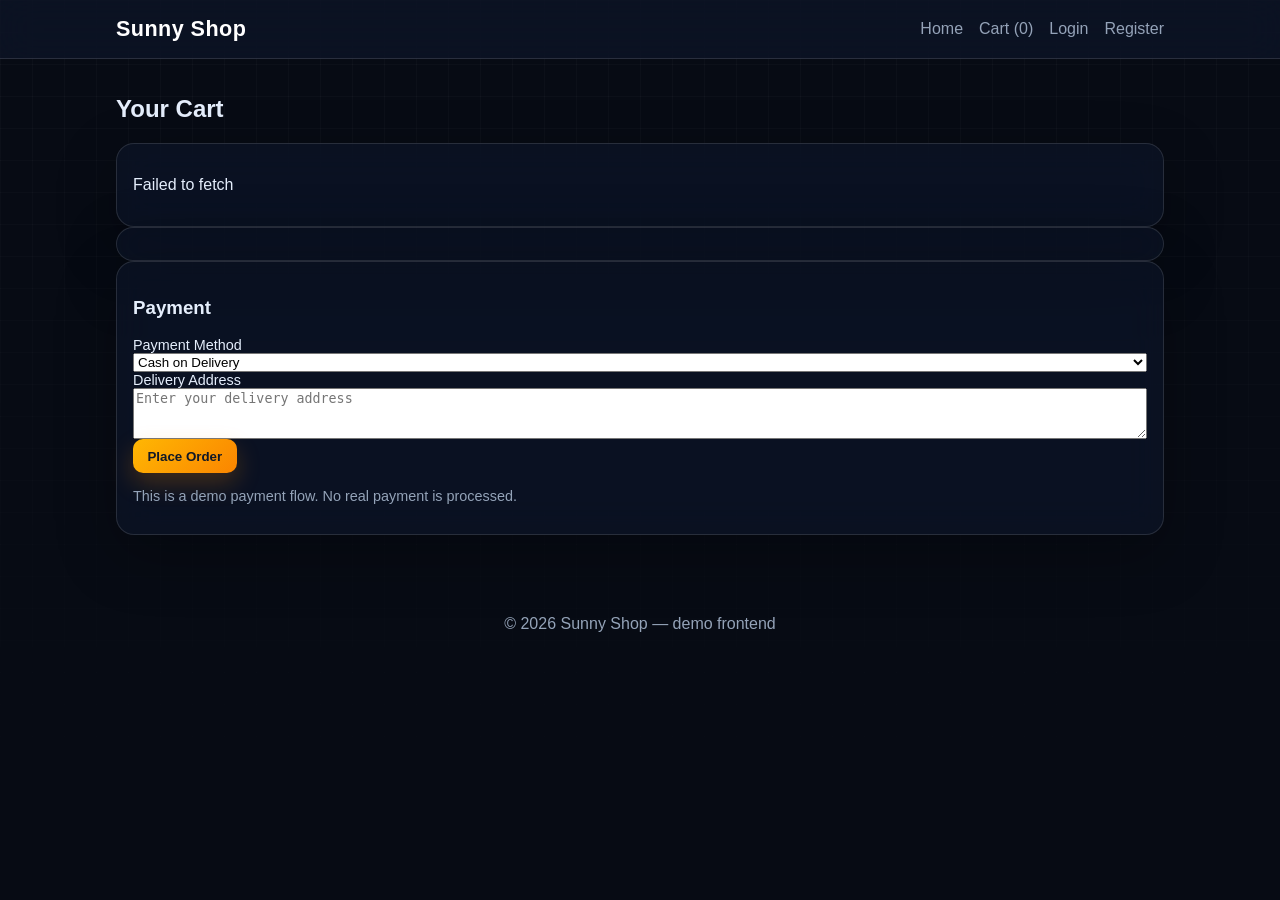
==== ecommerce/cart.html @ 68b4848a "Initial commit" ====
<!doctype html>
<html lang="en">
<head>
  <meta charset="utf-8">
  <meta name="viewport" content="width=device-width,initial-scale=1">
  <title>Cart - Sunny Shop</title>
  <link rel="stylesheet" href="css/styles.css">
</head>
<body>
  <header class="site-header">
    <div class="container">
      <h1 class="logo">Sunny Shop</h1>
      <nav>
        <a href="index.html">Home</a>
        <a href="cart.html">Cart (<span id="cart-count">0</span>)</a>
        <a href="login.html">Login</a>
        <a href="register.html">Register</a>
      </nav>
    </div>
  </header>

  <main class="container">
    <h2>Your Cart</h2>
    <div id="cart-items" class="card"></div>
    <div id="cart-summary" class="card"></div>
    <div id="checkout-panel" class="card">
      <h3>Payment</h3>
      <label>Payment Method
        <select id="payment-method">
          <option value="cod">Cash on Delivery</option>
          <option value="upi">UPI</option>
          <option value="card">Debit / Credit Card</option>
          <option value="netbanking">Net Banking</option>
        </select>
      </label>
      <label>Delivery Address
        <textarea id="delivery-address" rows="3" placeholder="Enter your delivery address"></textarea>
      </label>
      <button id="checkout-btn" class="btn">Place Order</button>
      <p class="muted">This is a demo payment flow. No real payment is processed.</p>
    </div>
  </main>

  <footer class="site-footer">
    <div class="container">© 2026 Sunny Shop — demo frontend</div>
  </footer>

  <script src="js/app.js"></script>
</body>
</html>
---- ecommerce/css/styles.css ----
:root{--bg:#070b14;--bg-2:#0d1424;--card:rgba(15,23,42,0.58);--accent:#ffb703;--muted:#94a3b8;--text:#e5eefc;--line:rgba(255,255,255,0.12)}
*{box-sizing:border-box}
.body-bg{position:fixed;inset:0;z-index:-2;background:
	radial-gradient(circle at top left, rgba(255,183,3,0.18), transparent 28%),
	radial-gradient(circle at top right, rgba(56,189,248,0.14), transparent 24%),
	linear-gradient(180deg,var(--bg),var(--bg-2));}
body{font-family:Inter,Segoe UI,Arial,sans-serif;background:var(--bg);color:var(--text);margin:0;min-height:100vh;position:relative;overflow-x:hidden}
body::before{content:'';position:fixed;inset:0;background-image:linear-gradient(rgba(255,255,255,0.03) 1px, transparent 1px),linear-gradient(90deg, rgba(255,255,255,0.03) 1px, transparent 1px);background-size:32px 32px;mask-image:linear-gradient(180deg, rgba(0,0,0,0.85), transparent 92%);pointer-events:none;z-index:-1}
.container{max-width:1080px;margin:0 auto;padding:1rem}
.site-header{background:rgba(15,23,42,0.62);border-bottom:1px solid var(--line);backdrop-filter:blur(18px) saturate(140%);-webkit-backdrop-filter:blur(18px) saturate(140%)}
.site-header .container{display:flex;align-items:center;justify-content:space-between;gap:1rem}
.logo{margin:0;font-size:1.35rem;color:#fff;letter-spacing:0.02em}
nav a{margin-left:1rem;color:var(--muted);text-decoration:none}
nav a:hover{color:#fff}
.nav-avatar{display:inline-flex;align-items:center;justify-content:center;width:36px;height:36px;border-radius:999px;background:linear-gradient(135deg,rgba(255,183,3,0.08),rgba(251,133,0,0.04));border:1px solid rgba(255,255,255,0.04);margin-left:1rem}
.nav-avatar svg{display:block}
.nav-avatar:hover{border-color:rgba(255,183,3,0.35);background:linear-gradient(135deg,rgba(255,183,3,0.16),rgba(251,133,0,0.08))}
.grid{display:grid;grid-template-columns:repeat(auto-fill,minmax(220px,1fr));gap:1rem}
.card{background:var(--card);padding:1rem;border-radius:18px;border:1px solid var(--line);box-shadow:0 20px 60px rgba(0,0,0,0.28);backdrop-filter:blur(18px) saturate(150%);-webkit-backdrop-filter:blur(18px) saturate(150%)}
.product-card{position:relative;overflow:hidden;transition:transform 0.2s ease, border-color 0.2s ease, background 0.2s ease}
.product-card:hover{transform:translateY(-4px);border-color:rgba(255,183,3,0.35);background:rgba(15,23,42,0.7)}
.product-card::before{content:'';position:absolute;inset:0 0 auto 0;height:4px;background:linear-gradient(90deg,#ffb703,#fb8500)}
.product-card img{width:100%;height:156px;object-fit:contain;background:rgba(2,6,23,0.52);border-radius:14px;margin-bottom:0.85rem;padding:0.35rem;border:1px solid rgba(255,255,255,0.08)}
.product-badge{display:inline-flex;align-items:center;padding:0.25rem 0.6rem;margin-bottom:0.8rem;border-radius:999px;background:rgba(255,183,3,0.12);color:#ffd56a;font-size:0.75rem;font-weight:700;letter-spacing:0.04em;text-transform:uppercase;border:1px solid rgba(255,183,3,0.16)}
.product-card h3{margin:0.5rem 0 0.85rem}
.product-meta{display:flex;justify-content:space-between;align-items:center;gap:0.75rem}
.btn{background:linear-gradient(135deg,#ffb703,#fb8500);border:none;color:#111827;padding:0.6rem 0.9rem;border-radius:10px;cursor:pointer;font-weight:700;box-shadow:0 10px 24px rgba(251,133,0,0.24)}
.btn.small{padding:0.35rem 0.65rem}
.form-page{display:flex;flex-direction:column;align-items:center}
form.card{width:min(360px,100%);display:flex;flex-direction:column;gap:0.75rem}
label{display:flex;flex-direction:column;font-size:0.9rem}
input{padding:0.65rem 0.75rem;border:1px solid var(--line);border-radius:10px;background:rgba(15,23,42,0.65);color:var(--text)}
.muted{color:var(--muted);font-size:0.9rem}
.site-footer{padding:1rem 0;text-align:center;color:var(--muted);margin-top:2rem}
.site-footer .container,.site-header .container,main .container{position:relative;z-index:1}
@media(max-width:520px){.container{padding:0.75rem}.site-header .container{flex-direction:column;align-items:flex-start}.product-meta{gap:0.75rem;align-items:flex-start;flex-direction:column}.product-card img{height:148px}}
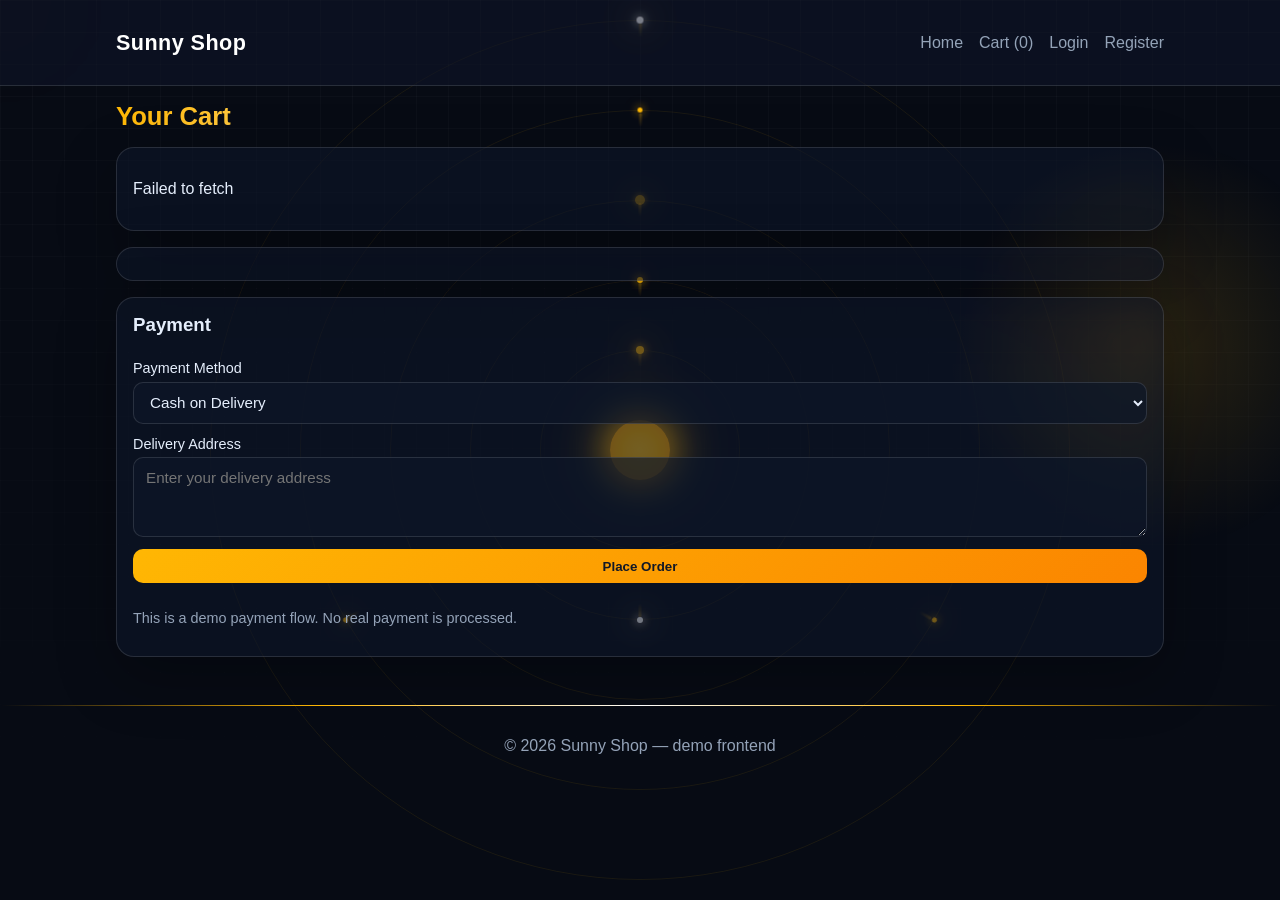
==== commit fa19582e: "feat: solar system bg + car blueprint hero + level 2 animations Co-authored-by: Cursor <cursoragent@" ====
--- a/ecommerce/cart.html
+++ b/ecommerce/cart.html
@@ -46,5 +46,6 @@
   </footer>
 
   <script src="js/app.js"></script>
+  <script src="css/animations.js"></script>
 </body>
 </html>
--- a/ecommerce/css/styles.css
+++ b/ecommerce/css/styles.css
@@ -1,36 +1,1754 @@
-:root{--bg:#070b14;--bg-2:#0d1424;--card:rgba(15,23,42,0.58);--accent:#ffb703;--muted:#94a3b8;--text:#e5eefc;--line:rgba(255,255,255,0.12)}
-*{box-sizing:border-box}
-.body-bg{position:fixed;inset:0;z-index:-2;background:
-	radial-gradient(circle at top left, rgba(255,183,3,0.18), transparent 28%),
-	radial-gradient(circle at top right, rgba(56,189,248,0.14), transparent 24%),
-	linear-gradient(180deg,var(--bg),var(--bg-2));}
-body{font-family:Inter,Segoe UI,Arial,sans-serif;background:var(--bg);color:var(--text);margin:0;min-height:100vh;position:relative;overflow-x:hidden}
-body::before{content:'';position:fixed;inset:0;background-image:linear-gradient(rgba(255,255,255,0.03) 1px, transparent 1px),linear-gradient(90deg, rgba(255,255,255,0.03) 1px, transparent 1px);background-size:32px 32px;mask-image:linear-gradient(180deg, rgba(0,0,0,0.85), transparent 92%);pointer-events:none;z-index:-1}
-.container{max-width:1080px;margin:0 auto;padding:1rem}
-.site-header{background:rgba(15,23,42,0.62);border-bottom:1px solid var(--line);backdrop-filter:blur(18px) saturate(140%);-webkit-backdrop-filter:blur(18px) saturate(140%)}
-.site-header .container{display:flex;align-items:center;justify-content:space-between;gap:1rem}
-.logo{margin:0;font-size:1.35rem;color:#fff;letter-spacing:0.02em}
-nav a{margin-left:1rem;color:var(--muted);text-decoration:none}
-nav a:hover{color:#fff}
-.nav-avatar{display:inline-flex;align-items:center;justify-content:center;width:36px;height:36px;border-radius:999px;background:linear-gradient(135deg,rgba(255,183,3,0.08),rgba(251,133,0,0.04));border:1px solid rgba(255,255,255,0.04);margin-left:1rem}
-.nav-avatar svg{display:block}
-.nav-avatar:hover{border-color:rgba(255,183,3,0.35);background:linear-gradient(135deg,rgba(255,183,3,0.16),rgba(251,133,0,0.08))}
-.grid{display:grid;grid-template-columns:repeat(auto-fill,minmax(220px,1fr));gap:1rem}
-.card{background:var(--card);padding:1rem;border-radius:18px;border:1px solid var(--line);box-shadow:0 20px 60px rgba(0,0,0,0.28);backdrop-filter:blur(18px) saturate(150%);-webkit-backdrop-filter:blur(18px) saturate(150%)}
-.product-card{position:relative;overflow:hidden;transition:transform 0.2s ease, border-color 0.2s ease, background 0.2s ease}
-.product-card:hover{transform:translateY(-4px);border-color:rgba(255,183,3,0.35);background:rgba(15,23,42,0.7)}
-.product-card::before{content:'';position:absolute;inset:0 0 auto 0;height:4px;background:linear-gradient(90deg,#ffb703,#fb8500)}
-.product-card img{width:100%;height:156px;object-fit:contain;background:rgba(2,6,23,0.52);border-radius:14px;margin-bottom:0.85rem;padding:0.35rem;border:1px solid rgba(255,255,255,0.08)}
-.product-badge{display:inline-flex;align-items:center;padding:0.25rem 0.6rem;margin-bottom:0.8rem;border-radius:999px;background:rgba(255,183,3,0.12);color:#ffd56a;font-size:0.75rem;font-weight:700;letter-spacing:0.04em;text-transform:uppercase;border:1px solid rgba(255,183,3,0.16)}
-.product-card h3{margin:0.5rem 0 0.85rem}
-.product-meta{display:flex;justify-content:space-between;align-items:center;gap:0.75rem}
-.btn{background:linear-gradient(135deg,#ffb703,#fb8500);border:none;color:#111827;padding:0.6rem 0.9rem;border-radius:10px;cursor:pointer;font-weight:700;box-shadow:0 10px 24px rgba(251,133,0,0.24)}
-.btn.small{padding:0.35rem 0.65rem}
-.form-page{display:flex;flex-direction:column;align-items:center}
-form.card{width:min(360px,100%);display:flex;flex-direction:column;gap:0.75rem}
-label{display:flex;flex-direction:column;font-size:0.9rem}
-input{padding:0.65rem 0.75rem;border:1px solid var(--line);border-radius:10px;background:rgba(15,23,42,0.65);color:var(--text)}
-.muted{color:var(--muted);font-size:0.9rem}
-.site-footer{padding:1rem 0;text-align:center;color:var(--muted);margin-top:2rem}
-.site-footer .container,.site-header .container,main .container{position:relative;z-index:1}
-@media(max-width:520px){.container{padding:0.75rem}.site-header .container{flex-direction:column;align-items:flex-start}.product-meta{gap:0.75rem;align-items:flex-start;flex-direction:column}.product-card img{height:148px}}+/* ═══════════════════════════════════════════════════════════════
+   Sunny Shop — Car Essentials · Animated Theme
+   ═══════════════════════════════════════════════════════════════ */
+
+:root {
+  --bg: #070b14;
+  --bg-2: #0d1424;
+  --card: rgba(15, 23, 42, 0.58);
+  --accent: #ffb703;
+  --muted: #94a3b8;
+  --text: #e5eefc;
+  --line: rgba(255, 255, 255, 0.12);
+  --spring: cubic-bezier(0.34, 1.56, 0.64, 1);
+  --lift: -12px;
+  --logo-drop: -40px;
+}
+
+/* ─── Keyframes ─────────────────────────────────────────────── */
+
+@keyframes pageFadeIn {
+  from {
+    opacity: 0;
+    transform: scale(0.97);
+  }
+  to {
+    opacity: 1;
+    transform: scale(1);
+  }
+}
+
+@keyframes bounceIn {
+  0% {
+    opacity: 0;
+    transform: scale(0.8);
+  }
+  60% {
+    opacity: 1;
+    transform: scale(1.05);
+  }
+  80% {
+    transform: scale(0.97);
+  }
+  100% {
+    opacity: 1;
+    transform: scale(1);
+  }
+}
+
+@keyframes logoBounceIn {
+  0% {
+    opacity: 0;
+    transform: translateY(var(--logo-drop));
+  }
+  55% {
+    opacity: 1;
+    transform: translateY(8px);
+  }
+  75% {
+    transform: translateY(-4px);
+  }
+  90% {
+    transform: translateY(2px);
+  }
+  100% {
+    opacity: 1;
+    transform: translateY(0);
+  }
+}
+
+@keyframes slideDown {
+  0% {
+    opacity: 0;
+    transform: translateY(-24px);
+  }
+  70% {
+    transform: translateY(6px);
+  }
+  100% {
+    opacity: 1;
+    transform: translateY(0);
+  }
+}
+
+@keyframes rubberBand {
+  0% { transform: scale(1); }
+  30% { transform: scale(1.2, 0.85); }
+  40% { transform: scale(0.9, 1.1); }
+  50% { transform: scale(1.08, 0.92); }
+  65% { transform: scale(0.97, 1.03); }
+  75% { transform: scale(1.02, 0.98); }
+  100% { transform: scale(1); }
+}
+
+@keyframes shimmerText {
+  0% { background-position: 200% center; }
+  100% { background-position: -200% center; }
+}
+
+@keyframes floatBob {
+  0%, 100% { transform: translateY(0); }
+  50% { transform: translateY(-6px); }
+}
+
+@keyframes wiggleTop {
+  0%, 100% { transform: translateX(0); }
+  25% { transform: translateX(-6px); }
+  75% { transform: translateX(6px); }
+}
+
+@keyframes wobbleImg {
+  0% { transform: rotate(-2deg); }
+  100% { transform: rotate(2deg); }
+}
+
+@keyframes breatheGlow {
+  0%, 100% {
+    box-shadow:
+      0 10px 24px rgba(251, 133, 0, 0.24),
+      0 0 0 0 rgba(255, 183, 3, 0);
+  }
+  50% {
+    box-shadow:
+      0 10px 28px rgba(251, 133, 0, 0.38),
+      0 0 22px 4px rgba(255, 183, 3, 0.35);
+  }
+}
+
+@keyframes squish {
+  0%, 100% { transform: scale(1); }
+  50% { transform: scaleX(1.1) scaleY(0.9); }
+}
+
+@keyframes btnClick {
+  0% { transform: scale(0.88); }
+  55% { transform: scale(1.1); }
+  100% { transform: scale(1); }
+}
+
+@keyframes jiggleFocus {
+  0%, 100% { transform: translateX(0); }
+  20% { transform: translateX(-4px) rotate(-0.5deg); }
+  40% { transform: translateX(4px) rotate(0.5deg); }
+  60% { transform: translateX(-3px); }
+  80% { transform: translateX(2px); }
+}
+
+@keyframes jellyWobble {
+  0%, 100% { transform: scale(1, 1); }
+  25% { transform: scale(1.12, 0.88); }
+  50% { transform: scale(0.92, 1.08); }
+  75% { transform: scale(1.06, 0.94); }
+}
+
+@keyframes fallBounce {
+  0% {
+    opacity: 0;
+    transform: translateY(-80px) rotate(-2deg);
+  }
+  55% {
+    opacity: 1;
+    transform: translateY(12px) rotate(1deg);
+  }
+  75% {
+    transform: translateY(-6px) rotate(-0.5deg);
+  }
+  90% {
+    transform: translateY(3px);
+  }
+  100% {
+    opacity: 1;
+    transform: translateY(0) rotate(0);
+  }
+}
+
+@keyframes slideInLeft {
+  0% {
+    opacity: 0;
+    transform: translateX(-60px);
+  }
+  65% {
+    opacity: 1;
+    transform: translateX(10px);
+  }
+  85% {
+    transform: translateX(-4px);
+  }
+  100% {
+    opacity: 1;
+    transform: translateX(0);
+  }
+}
+
+@keyframes slideUp {
+  0% {
+    opacity: 0;
+    transform: translateY(80px);
+  }
+  65% {
+    opacity: 1;
+    transform: translateY(-10px);
+  }
+  85% {
+    transform: translateY(4px);
+  }
+  100% {
+    opacity: 1;
+    transform: translateY(0);
+  }
+}
+
+@keyframes shimmerBorder {
+  0% { transform: translateX(-100%); }
+  100% { transform: translateX(100%); }
+}
+
+@keyframes driftingGlow {
+  0%, 100% {
+    opacity: 0.45;
+    transform: translate(0, 0) scale(1);
+  }
+  33% {
+    opacity: 0.7;
+    transform: translate(30px, -20px) scale(1.08);
+  }
+  66% {
+    opacity: 0.55;
+    transform: translate(-20px, 15px) scale(0.95);
+  }
+}
+
+/* ─── Reset & Base ──────────────────────────────────────────── */
+
+* {
+  box-sizing: border-box;
+}
+
+.body-bg {
+  position: fixed;
+  inset: 0;
+  z-index: -2;
+  background:
+    radial-gradient(circle at top left, rgba(255, 183, 3, 0.18), transparent 28%),
+    radial-gradient(circle at top right, rgba(56, 189, 248, 0.14), transparent 24%),
+    linear-gradient(180deg, var(--bg), var(--bg-2));
+}
+
+body {
+  font-family: Inter, Segoe UI, Arial, sans-serif;
+  background: var(--bg);
+  color: var(--text);
+  margin: 0;
+  min-height: 100vh;
+  position: relative;
+  overflow-x: hidden;
+  animation: pageFadeIn 0.85s var(--spring) both;
+}
+
+body::before {
+  content: '';
+  position: fixed;
+  inset: 0;
+  background-image:
+    linear-gradient(rgba(255, 255, 255, 0.03) 1px, transparent 1px),
+    linear-gradient(90deg, rgba(255, 255, 255, 0.03) 1px, transparent 1px);
+  background-size: 32px 32px;
+  mask-image: linear-gradient(180deg, rgba(0, 0, 0, 0.85), transparent 92%);
+  pointer-events: none;
+  z-index: -1;
+}
+
+body::after {
+  content: '';
+  position: fixed;
+  width: 420px;
+  height: 420px;
+  top: 15%;
+  right: -80px;
+  border-radius: 50%;
+  background: radial-gradient(circle, rgba(255, 183, 3, 0.14), transparent 70%);
+  pointer-events: none;
+  z-index: -1;
+  animation: driftingGlow 12s ease-in-out infinite;
+}
+
+/* ─── Scrollbar ─────────────────────────────────────────────── */
+
+html {
+  scrollbar-width: thin;
+  scrollbar-color: var(--accent) #0a0f1a;
+}
+
+::-webkit-scrollbar {
+  width: 6px;
+  height: 6px;
+}
+
+::-webkit-scrollbar-track {
+  background: #0a0f1a;
+}
+
+::-webkit-scrollbar-thumb {
+  background: var(--accent);
+  border-radius: 999px;
+}
+
+::-webkit-scrollbar-thumb:hover {
+  background: #fb8500;
+}
+
+/* ─── Layout ────────────────────────────────────────────────── */
+
+.container {
+  max-width: 1080px;
+  margin: 0 auto;
+  padding: 1rem;
+}
+
+.grid {
+  display: grid;
+  grid-template-columns: repeat(auto-fill, minmax(220px, 1fr));
+  gap: 1rem;
+}
+
+/* ─── Header / Nav ──────────────────────────────────────────── */
+
+.site-header {
+  position: sticky;
+  top: 0;
+  z-index: 100;
+  background: rgba(15, 23, 42, 0.55);
+  border-bottom: 1px solid var(--line);
+  backdrop-filter: blur(20px) saturate(160%);
+  -webkit-backdrop-filter: blur(20px) saturate(160%);
+  padding: 0.85rem 0;
+  transition:
+    padding 0.4s var(--spring),
+    background 0.3s ease,
+    box-shadow 0.3s ease;
+  animation: slideDown 0.7s var(--spring) 0.1s both;
+}
+
+.site-header.header-scrolled {
+  padding: 0.4rem 0;
+  background: rgba(15, 23, 42, 0.78);
+  box-shadow: 0 8px 32px rgba(0, 0, 0, 0.35);
+}
+
+.site-header .container {
+  display: flex;
+  align-items: center;
+  justify-content: space-between;
+  gap: 1rem;
+  position: relative;
+  z-index: 1;
+}
+
+.logo {
+  margin: 0;
+  font-size: 1.35rem;
+  color: #fff;
+  letter-spacing: 0.02em;
+  animation: logoBounceIn 1s var(--spring) 0.2s both;
+}
+
+nav a {
+  position: relative;
+  display: inline-block;
+  margin-left: 1rem;
+  color: var(--muted);
+  text-decoration: none;
+  transition: color 0.25s ease;
+  transform-origin: center center;
+}
+
+nav a::after {
+  content: '';
+  position: absolute;
+  left: 0;
+  bottom: -5px;
+  width: 100%;
+  height: 2px;
+  background: linear-gradient(90deg, var(--accent), #fb8500);
+  border-radius: 2px;
+  transform: scaleX(0);
+  transform-origin: left center;
+  transition: transform 0.35s var(--spring);
+}
+
+nav a:hover {
+  color: #fff;
+  animation: rubberBand 0.65s var(--spring);
+}
+
+nav a:hover::after {
+  transform: scaleX(1);
+}
+
+.nav-avatar {
+  display: inline-flex;
+  align-items: center;
+  justify-content: center;
+  width: 36px;
+  height: 36px;
+  border-radius: 999px;
+  background: linear-gradient(135deg, rgba(255, 183, 3, 0.08), rgba(251, 133, 0, 0.04));
+  border: 1px solid rgba(255, 255, 255, 0.04);
+  margin-left: 1rem;
+  transition: border-color 0.25s ease, background 0.25s ease, transform 0.3s var(--spring);
+}
+
+.nav-avatar svg {
+  display: block;
+}
+
+.nav-avatar:hover {
+  border-color: rgba(255, 183, 3, 0.35);
+  background: linear-gradient(135deg, rgba(255, 183, 3, 0.16), rgba(251, 133, 0, 0.08));
+  transform: scale(1.12);
+}
+
+/* ─── Headings ───────────────────────────────────────────────── */
+
+h2 {
+  margin: 0 0 1rem;
+  font-size: 1.6rem;
+  background: linear-gradient(
+    90deg,
+    var(--accent) 0%,
+    #fff 25%,
+    var(--accent) 50%,
+    #fff 75%,
+    var(--accent) 100%
+  );
+  background-size: 200% auto;
+  -webkit-background-clip: text;
+  background-clip: text;
+  -webkit-text-fill-color: transparent;
+  animation: shimmerText 4s linear infinite;
+}
+
+h3 {
+  margin: 0 0 0.75rem;
+}
+
+main .container {
+  position: relative;
+  z-index: 1;
+}
+
+/* ─── Cards ─────────────────────────────────────────────────── */
+
+.card {
+  background: var(--card);
+  padding: 1rem;
+  border-radius: 18px;
+  border: 1px solid var(--line);
+  box-shadow: 0 20px 60px rgba(0, 0, 0, 0.28);
+  backdrop-filter: blur(18px) saturate(150%);
+  -webkit-backdrop-filter: blur(18px) saturate(150%);
+}
+
+/* ─── Product Cards ─────────────────────────────────────────── */
+
+.product-card {
+  position: relative;
+  overflow: hidden;
+  transition:
+    transform 0.45s var(--spring),
+    border-color 0.3s ease,
+    background 0.3s ease,
+    box-shadow 0.45s var(--spring);
+  animation: bounceIn 0.75s var(--spring) both;
+}
+
+.product-card:nth-child(1)  { animation-delay: 0.05s; }
+.product-card:nth-child(2)  { animation-delay: 0.10s; }
+.product-card:nth-child(3)  { animation-delay: 0.15s; }
+.product-card:nth-child(4)  { animation-delay: 0.20s; }
+.product-card:nth-child(5)  { animation-delay: 0.25s; }
+.product-card:nth-child(6)  { animation-delay: 0.30s; }
+.product-card:nth-child(7)  { animation-delay: 0.35s; }
+.product-card:nth-child(8)  { animation-delay: 0.40s; }
+.product-card:nth-child(9)  { animation-delay: 0.45s; }
+.product-card:nth-child(10) { animation-delay: 0.50s; }
+.product-card:nth-child(n+11) { animation-delay: 0.55s; }
+
+.product-card::before {
+  content: '';
+  position: absolute;
+  inset: 0 0 auto 0;
+  height: 4px;
+  background: linear-gradient(90deg, #ffb703, #fb8500);
+  transform-origin: center center;
+}
+
+.product-card:hover {
+  transform: translateY(var(--lift));
+  border-color: rgba(255, 183, 3, 0.45);
+  background: rgba(15, 23, 42, 0.72);
+  box-shadow:
+    0 24px 48px rgba(0, 0, 0, 0.35),
+    0 0 32px rgba(255, 183, 3, 0.28),
+    0 0 0 1px rgba(255, 183, 3, 0.12);
+}
+
+.product-card:hover::before {
+  animation: wiggleTop 0.45s ease-in-out infinite;
+}
+
+.product-card img {
+  width: 100%;
+  height: 156px;
+  object-fit: contain;
+  background: rgba(2, 6, 23, 0.52);
+  border-radius: 14px;
+  margin-bottom: 0.85rem;
+  padding: 0.35rem;
+  border: 1px solid rgba(255, 255, 255, 0.08);
+  transition: transform 0.3s ease;
+  transform-origin: center center;
+}
+
+.product-card:hover img {
+  animation: wobbleImg 0.55s ease-in-out infinite alternate;
+}
+
+.product-badge {
+  display: inline-flex;
+  align-items: center;
+  padding: 0.25rem 0.6rem;
+  margin-bottom: 0.8rem;
+  border-radius: 999px;
+  background: rgba(255, 183, 3, 0.12);
+  color: #ffd56a;
+  font-size: 0.75rem;
+  font-weight: 700;
+  letter-spacing: 0.04em;
+  text-transform: uppercase;
+  border: 1px solid rgba(255, 183, 3, 0.16);
+  animation: floatBob 2.8s ease-in-out infinite;
+}
+
+.product-card h3 {
+  margin: 0.5rem 0 0.85rem;
+}
+
+.product-meta {
+  display: flex;
+  justify-content: space-between;
+  align-items: center;
+  gap: 0.75rem;
+}
+
+/* ─── Buttons ───────────────────────────────────────────────── */
+
+.btn {
+  background: linear-gradient(135deg, #ffb703, #fb8500);
+  border: none;
+  color: #111827;
+  padding: 0.6rem 0.9rem;
+  border-radius: 10px;
+  cursor: pointer;
+  font-weight: 700;
+  animation: breatheGlow 3s ease-in-out infinite;
+  transition: transform 0.15s ease;
+  transform-origin: center center;
+}
+
+.btn.small {
+  padding: 0.35rem 0.65rem;
+}
+
+.btn:hover {
+  animation: squish 0.45s var(--spring), breatheGlow 3s ease-in-out infinite;
+}
+
+.btn:active {
+  animation: btnClick 0.38s var(--spring), breatheGlow 3s ease-in-out infinite;
+}
+
+/* ─── Forms ─────────────────────────────────────────────────── */
+
+.form-page {
+  display: flex;
+  flex-direction: column;
+  align-items: center;
+}
+
+form.card {
+  width: min(360px, 100%);
+  display: flex;
+  flex-direction: column;
+  gap: 0.75rem;
+  animation: fallBounce 0.95s var(--spring) 0.15s both;
+}
+
+form.card .btn:hover,
+#checkout-btn:hover {
+  animation: jellyWobble 0.65s ease, breatheGlow 3s ease-in-out infinite;
+}
+
+label {
+  display: flex;
+  flex-direction: column;
+  font-size: 0.9rem;
+  gap: 0.35rem;
+}
+
+input,
+select,
+textarea {
+  padding: 0.65rem 0.75rem;
+  border: 1px solid var(--line);
+  border-radius: 10px;
+  background: rgba(15, 23, 42, 0.65);
+  color: var(--text);
+  font-family: inherit;
+  font-size: 0.95rem;
+  transition:
+    border-color 0.25s ease,
+    box-shadow 0.25s ease;
+}
+
+input:focus,
+select:focus,
+textarea:focus {
+  outline: none;
+  border-color: rgba(255, 183, 3, 0.55);
+  box-shadow: 0 0 0 3px rgba(255, 183, 3, 0.22), 0 0 18px rgba(255, 183, 3, 0.15);
+  animation: jiggleFocus 0.5s var(--spring);
+}
+
+textarea {
+  resize: vertical;
+  min-height: 80px;
+}
+
+.muted {
+  color: var(--muted);
+  font-size: 0.9rem;
+}
+
+.muted a {
+  color: var(--accent);
+  text-decoration: none;
+  transition: color 0.2s ease;
+}
+
+.muted a:hover {
+  color: #fff;
+}
+
+/* ─── Cart ──────────────────────────────────────────────────── */
+
+#cart-items {
+  margin-bottom: 1rem;
+}
+
+#cart-items > div,
+#cart-items > p {
+  animation: slideInLeft 0.7s var(--spring) both;
+}
+
+#cart-items > div:nth-child(1),
+#cart-items > p:nth-child(1) { animation-delay: 0.08s; }
+#cart-items > div:nth-child(2) { animation-delay: 0.16s; }
+#cart-items > div:nth-child(3) { animation-delay: 0.24s; }
+#cart-items > div:nth-child(4) { animation-delay: 0.32s; }
+#cart-items > div:nth-child(5) { animation-delay: 0.40s; }
+#cart-items > div:nth-child(n+6) { animation-delay: 0.48s; }
+
+#cart-items > div {
+  padding: 0.85rem 0;
+  border-bottom: 1px solid var(--line);
+}
+
+#cart-items > div:last-child {
+  border-bottom: none;
+  padding-bottom: 0;
+}
+
+#cart-items > div:first-child {
+  padding-top: 0;
+}
+
+#cart-summary {
+  margin-bottom: 1rem;
+  animation: slideInLeft 0.7s var(--spring) 0.2s both;
+}
+
+#checkout-panel {
+  display: flex;
+  flex-direction: column;
+  gap: 0.75rem;
+  animation: slideUp 0.85s var(--spring) 0.35s both;
+}
+
+#checkout-panel label {
+  gap: 0.35rem;
+}
+
+/* ─── Footer ────────────────────────────────────────────────── */
+
+.site-footer {
+  position: relative;
+  padding: 1rem 0;
+  text-align: center;
+  color: var(--muted);
+  margin-top: 2rem;
+  overflow: hidden;
+  transition: letter-spacing 0.45s var(--spring);
+}
+
+.site-footer::before {
+  content: '';
+  position: absolute;
+  top: 0;
+  left: 0;
+  width: 100%;
+  height: 1px;
+  background: linear-gradient(
+    90deg,
+    transparent,
+    var(--accent),
+    #fff,
+    var(--accent),
+    transparent
+  );
+  animation: shimmerBorder 3.5s linear infinite;
+}
+
+.site-footer:hover {
+  letter-spacing: 0.12em;
+}
+
+.site-footer .container {
+  position: relative;
+  z-index: 1;
+}
+
+/* ─── Mobile ────────────────────────────────────────────────── */
+
+@media (max-width: 520px) {
+  :root {
+    --lift: -7px;
+    --logo-drop: -24px;
+  }
+
+  .container {
+    padding: 0.75rem;
+  }
+
+  .site-header .container {
+    flex-direction: column;
+    align-items: flex-start;
+  }
+
+  .grid {
+    grid-template-columns: 1fr;
+  }
+
+  .product-card:hover {
+    box-shadow:
+      0 16px 32px rgba(0, 0, 0, 0.3),
+      0 0 18px rgba(255, 183, 3, 0.18);
+  }
+
+  .product-card img {
+    height: 148px;
+  }
+
+  .product-meta {
+    gap: 0.75rem;
+    align-items: flex-start;
+    flex-direction: column;
+  }
+
+  @keyframes bounceIn {
+    0% {
+      opacity: 0;
+      transform: scale(0.88);
+    }
+    60% {
+      opacity: 1;
+      transform: scale(1.03);
+    }
+    100% {
+      opacity: 1;
+      transform: scale(1);
+    }
+  }
+
+  @keyframes logoBounceIn {
+    0% {
+      opacity: 0;
+      transform: translateY(var(--logo-drop));
+    }
+    55% {
+      opacity: 1;
+      transform: translateY(5px);
+    }
+    100% {
+      opacity: 1;
+      transform: translateY(0);
+    }
+  }
+
+  @keyframes rubberBand {
+    0% { transform: scale(1); }
+    30% { transform: scale(1.12, 0.9); }
+    50% { transform: scale(1.05, 0.95); }
+    100% { transform: scale(1); }
+  }
+
+  @keyframes floatBob {
+    0%, 100% { transform: translateY(0); }
+    50% { transform: translateY(-4px); }
+  }
+
+  @keyframes wiggleTop {
+    0%, 100% { transform: translateX(0); }
+    25% { transform: translateX(-4px); }
+    75% { transform: translateX(4px); }
+  }
+
+  @keyframes wobbleImg {
+    0% { transform: rotate(-1.2deg); }
+    100% { transform: rotate(1.2deg); }
+  }
+
+  @keyframes fallBounce {
+    0% {
+      opacity: 0;
+      transform: translateY(-48px);
+    }
+    60% {
+      opacity: 1;
+      transform: translateY(7px);
+    }
+    100% {
+      opacity: 1;
+      transform: translateY(0);
+    }
+  }
+
+  @keyframes slideInLeft {
+    0% {
+      opacity: 0;
+      transform: translateX(-36px);
+    }
+    70% {
+      opacity: 1;
+      transform: translateX(6px);
+    }
+    100% {
+      opacity: 1;
+      transform: translateX(0);
+    }
+  }
+
+  @keyframes slideUp {
+    0% {
+      opacity: 0;
+      transform: translateY(48px);
+    }
+    70% {
+      opacity: 1;
+      transform: translateY(-6px);
+    }
+    100% {
+      opacity: 1;
+      transform: translateY(0);
+    }
+  }
+
+  @keyframes driftingGlow {
+    0%, 100% {
+      opacity: 0.3;
+      transform: translate(0, 0) scale(1);
+    }
+    50% {
+      opacity: 0.5;
+      transform: translate(12px, -10px) scale(1.04);
+    }
+  }
+
+  body::after {
+    width: 260px;
+    height: 260px;
+  }
+}
+
+/* ═══════════════════════════════════════════════════════════════
+   Level 2 — Advanced Effects (append-only)
+   ═══════════════════════════════════════════════════════════════ */
+
+/* ─── Scroll-shrink header (enhanced) ───────────────────────── */
+
+.site-header.header-scrolled {
+  transition:
+    padding 0.45s var(--spring),
+    background 0.35s ease,
+    box-shadow 0.35s ease,
+    border-color 0.35s ease;
+  border-bottom-color: rgba(255, 183, 3, 0.18);
+}
+
+.site-header.header-scrolled .logo {
+  font-size: 1.15rem;
+  transition: font-size 0.45s var(--spring);
+}
+
+.site-header.header-scrolled .container {
+  gap: 0.65rem;
+}
+
+/* ─── Page exit transition ──────────────────────────────────── */
+
+body.page-exiting {
+  animation: none !important;
+  transition:
+    opacity 0.3s ease,
+    transform 0.3s ease;
+  opacity: 0 !important;
+  transform: scale(0.97) !important;
+}
+
+/* ─── Cursor glow (desktop) ───────────────────────────────────── */
+
+.cursor-glow {
+  position: fixed;
+  top: 0;
+  left: 0;
+  width: 40px;
+  height: 40px;
+  border-radius: 50%;
+  background: rgba(255, 183, 3, 0.15);
+  filter: blur(60px);
+  pointer-events: none;
+  z-index: 9998;
+  transform: translate(-50%, -50%);
+  will-change: left, top;
+}
+
+@media (max-width: 520px), (pointer: coarse) {
+  .cursor-glow {
+    display: none !important;
+  }
+}
+
+/* ─── Scroll-reveal cards ───────────────────────────────────── */
+
+.card.reveal-pending,
+.product-card.reveal-pending {
+  opacity: 0;
+  transform: translateY(30px);
+  animation: none !important;
+}
+
+.card.reveal-in,
+.product-card.reveal-in {
+  animation: bounceIn 0.75s var(--spring) both;
+}
+
+/* ─── Product card 3D tilt ──────────────────────────────────── */
+
+.product-card {
+  --rx: 0deg;
+  --ry: 0deg;
+  transform-style: preserve-3d;
+  perspective: 900px;
+}
+
+.product-card.is-tilting {
+  transition:
+    transform 0.1s ease,
+    border-color 0.3s ease,
+    background 0.3s ease,
+    box-shadow 0.45s var(--spring) !important;
+}
+
+.product-card.is-tilting,
+.product-card.is-tilting:hover {
+  transform: perspective(900px) rotateX(var(--rx)) rotateY(var(--ry)) translateY(var(--lift, 0));
+}
+
+.product-card.is-tilting:not(:hover) {
+  transform: perspective(900px) rotateX(var(--rx)) rotateY(var(--ry));
+}
+
+/* ─── Magnetic buttons + ripple ─────────────────────────────── */
+
+.btn {
+  position: relative;
+  overflow: hidden;
+  --mag-x: 0px;
+  --mag-y: 0px;
+  translate: var(--mag-x) var(--mag-y);
+}
+
+.btn-ripple {
+  position: absolute;
+  border-radius: 50%;
+  background: rgba(255, 183, 3, 0.55);
+  transform: scale(0);
+  opacity: 0.85;
+  pointer-events: none;
+  animation: rippleExpand 0.65s ease-out forwards;
+}
+
+@keyframes rippleExpand {
+  to {
+    transform: scale(1);
+    opacity: 0;
+  }
+}
+
+/* ─── Cart badge pop ────────────────────────────────────────── */
+
+#cart-count {
+  display: inline-block;
+  transform-origin: center center;
+}
+
+#cart-count.badge-pop {
+  animation: cartBadgePop 0.3s var(--spring);
+}
+
+@keyframes cartBadgePop {
+  0% { transform: scale(1); }
+  40% { transform: scale(1.6); }
+  100% { transform: scale(1); }
+}
+
+/* ─── Image sparkle trail ───────────────────────────────────── */
+
+.img-sparkle {
+  position: absolute;
+  width: 4px;
+  height: 4px;
+  border-radius: 50%;
+  background: var(--accent);
+  box-shadow: 0 0 6px rgba(255, 183, 3, 0.9);
+  pointer-events: none;
+  z-index: 2;
+  animation: sparkleFade 0.7s ease-out forwards;
+}
+
+@keyframes sparkleFade {
+  0% {
+    opacity: 1;
+    transform: scale(1);
+  }
+  100% {
+    opacity: 0;
+    transform: scale(0.15) translateY(-10px);
+  }
+}
+
+/* ─── Logo scramble state ───────────────────────────────────── */
+
+.logo.is-scrambling {
+  font-variant-numeric: tabular-nums;
+  letter-spacing: 0.06em;
+}
+
+/* ─── Level 2 mobile tweaks ─────────────────────────────────── */
+
+@media (max-width: 520px) {
+  .card.reveal-pending,
+  .product-card.reveal-pending {
+    transform: translateY(18px);
+  }
+
+  .product-card.is-tilting,
+  .product-card.is-tilting:hover {
+    transform: perspective(900px) rotateX(var(--rx)) rotateY(var(--ry)) translateY(var(--lift));
+  }
+}
+
+/* ═══════════════════════════════════════════════════════════════
+   Solar System Background
+   ═══════════════════════════════════════════════════════════════ */
+
+.solar-system {
+  position: fixed;
+  inset: 0;
+  z-index: -2;
+  pointer-events: none;
+  overflow: hidden;
+  display: flex;
+  align-items: center;
+  justify-content: center;
+}
+
+.solar-system.is-paused,
+.solar-system.is-paused * {
+  animation-play-state: paused !important;
+}
+
+.solar-system-wobble {
+  position: relative;
+  width: 860px;
+  height: 860px;
+  transform-style: preserve-3d;
+  will-change: transform;
+  animation: solarWobble 20s ease-in-out infinite;
+}
+
+@keyframes solarWobble {
+  0%, 100% { transform: rotateX(15deg) rotateZ(-2deg); }
+  50% { transform: rotateX(15deg) rotateZ(2deg); }
+}
+
+.solar-core {
+  position: absolute;
+  top: 50%;
+  left: 50%;
+  width: 60px;
+  height: 60px;
+  margin: -30px 0 0 -30px;
+  border-radius: 50%;
+  background: radial-gradient(circle, #ffe08a 0%, var(--accent) 45%, #fb8500 100%);
+  box-shadow:
+    0 0 30px rgba(255, 183, 3, 0.7),
+    0 0 80px rgba(255, 183, 3, 0.35),
+    0 0 140px rgba(255, 183, 3, 0.15);
+  will-change: transform;
+  animation: corePulse 3s ease-in-out infinite;
+}
+
+@keyframes corePulse {
+  0%, 100% { transform: scale(0.9); }
+  50% { transform: scale(1.1); }
+}
+
+.orbit-ring {
+  position: absolute;
+  top: 50%;
+  left: 50%;
+  transform: translate(-50%, -50%);
+  border-radius: 50%;
+}
+
+.orbit-path {
+  position: absolute;
+  inset: 0;
+  border: 1px solid rgba(255, 183, 3, 0.08);
+  border-radius: 50%;
+}
+
+.orbit-spinner {
+  position: absolute;
+  inset: 0;
+  will-change: transform;
+  animation: orbitSpin var(--orbit-duration, 8s) linear infinite;
+  animation-direction: var(--orbit-direction, normal);
+}
+
+.orbit-ring-1 { width: 200px; height: 200px; }
+.orbit-ring-2 { width: 340px; height: 340px; }
+.orbit-ring-3 { width: 500px; height: 500px; }
+.orbit-ring-4 { width: 680px; height: 680px; }
+.orbit-ring-5 { width: 860px; height: 860px; }
+
+@keyframes orbitSpin {
+  from { transform: rotate(0deg); }
+  to { transform: rotate(360deg); }
+}
+
+.dot-arm {
+  position: absolute;
+  inset: 0;
+  transform: rotate(var(--angle, 0deg));
+  will-change: transform;
+}
+
+.orbit-dot {
+  position: absolute;
+  top: 0;
+  left: 50%;
+  border-radius: 50%;
+  transform: translate(-50%, -50%);
+  will-change: transform;
+}
+
+.orbit-dot::after {
+  content: '';
+  position: absolute;
+  top: 50%;
+  left: 50%;
+  width: 3px;
+  height: 14px;
+  transform: translate(-50%, 20%);
+  background: linear-gradient(to bottom, rgba(255, 183, 3, 0.55), transparent);
+  border-radius: 999px;
+  opacity: 0.45;
+  filter: blur(0.5px);
+}
+
+.orbit-dot.dot-amber {
+  background: var(--accent);
+  box-shadow: 0 0 8px rgba(255, 183, 3, 0.9), 0 0 16px rgba(255, 183, 3, 0.4);
+}
+
+.orbit-dot.dot-white {
+  background: #fff;
+  box-shadow: 0 0 8px rgba(255, 255, 255, 0.9), 0 0 14px rgba(255, 183, 3, 0.5);
+}
+
+.orbit-dot.dot-dim {
+  background: rgba(255, 183, 3, 0.55);
+  box-shadow: 0 0 6px rgba(255, 183, 3, 0.45);
+}
+
+.orbit-dot.dot-white-glow {
+  background: #fff;
+  box-shadow: 0 0 10px rgba(255, 255, 255, 0.95), 0 0 22px rgba(255, 183, 3, 0.55);
+}
+
+.orbit-dot.size-5 { width: 5px; height: 5px; }
+.orbit-dot.size-6 { width: 6px; height: 6px; }
+.orbit-dot.size-7 { width: 7px; height: 7px; }
+.orbit-dot.size-8 { width: 8px; height: 8px; }
+.orbit-dot.size-10 { width: 10px; height: 10px; }
+
+/* ═══════════════════════════════════════════════════════════════
+   Hero — Car Blueprint
+   ═══════════════════════════════════════════════════════════════ */
+
+.hero-section {
+  min-height: 90vh;
+  display: flex;
+  align-items: center;
+  justify-content: space-between;
+  gap: 40px;
+  padding: 60px 0;
+  overflow: hidden;
+}
+
+.hero-text {
+  max-width: 400px;
+  flex-shrink: 0;
+}
+
+.hero-title {
+  margin: 0 0 1rem;
+  font-size: 4rem;
+  font-weight: 900;
+  line-height: 1.1;
+  background: linear-gradient(
+    90deg,
+    var(--accent) 0%,
+    #fff 25%,
+    var(--accent) 50%,
+    #fff 75%,
+    var(--accent) 100%
+  );
+  background-size: 200% auto;
+  -webkit-background-clip: text;
+  background-clip: text;
+  -webkit-text-fill-color: transparent;
+  animation: shimmerText 4s linear infinite;
+}
+
+.hero-word {
+  display: inline-block;
+  opacity: 0;
+  transform: translateY(-30px);
+  animation: heroWordIn 0.7s var(--spring) forwards;
+}
+
+@keyframes heroWordIn {
+  to {
+    opacity: 1;
+    transform: translateY(0);
+  }
+}
+
+.hero-sub {
+  margin: 0;
+  color: var(--muted);
+  font-size: 1.2rem;
+  opacity: 0;
+  transform: translateY(16px);
+  animation: heroSubIn 0.7s var(--spring) 0.3s forwards;
+}
+
+@keyframes heroSubIn {
+  to {
+    opacity: 1;
+    transform: translateY(0);
+  }
+}
+
+.car-blueprint {
+  position: relative;
+  flex: 1;
+  height: 400px;
+  max-width: 600px;
+  overflow: hidden;
+  contain: layout paint;
+  border-radius: 18px;
+  border: 1px solid rgba(255, 183, 3, 0.12);
+  background: rgba(7, 11, 20, 0.45);
+}
+
+.blueprint-grid {
+  position: absolute;
+  inset: 0;
+  background-image:
+    linear-gradient(rgba(255, 183, 3, 0.06) 1px, transparent 1px),
+    linear-gradient(90deg, rgba(255, 183, 3, 0.06) 1px, transparent 1px);
+  background-size: 30px 30px;
+  animation: gridDrift 10s linear infinite;
+}
+
+@keyframes gridDrift {
+  from { transform: translate(0, 0); }
+  to { transform: translate(30px, 30px); }
+}
+
+.car-body {
+  position: absolute;
+  left: 50%;
+  top: 54%;
+  width: min(480px, 94%);
+  height: 180px;
+  transform: translate(-50%, -50%);
+  clip-path: inset(0 100% 0 0);
+  animation: carBodyDraw 1.5s ease forwards 0.2s;
+}
+
+@keyframes carBodyDraw {
+  to { clip-path: inset(0 0 0 0); }
+}
+
+.car-body::before {
+  content: '';
+  position: absolute;
+  bottom: 18px;
+  left: 20px;
+  width: 420px;
+  height: 72px;
+  border: 2px solid rgba(255, 183, 3, 0.6);
+  border-radius: 14px 100px 20px 32px;
+  box-shadow: 0 0 20px rgba(255, 183, 3, 0.2);
+}
+
+.car-body::after {
+  content: '';
+  position: absolute;
+  top: 28px;
+  left: 155px;
+  width: 220px;
+  height: 62px;
+  border: 2px solid rgba(255, 183, 3, 0.6);
+  border-radius: 42px 48px 6px 6px;
+  border-bottom: none;
+  box-shadow: 0 0 16px rgba(255, 183, 3, 0.15);
+}
+
+.scan-line {
+  position: absolute;
+  left: 0;
+  width: 100%;
+  height: 2px;
+  top: 0;
+  background: linear-gradient(90deg, transparent, var(--accent), transparent);
+  box-shadow: 0 0 12px rgba(255, 183, 3, 0.6);
+  opacity: 0;
+  pointer-events: none;
+  z-index: 10;
+}
+
+.car-blueprint.scanning .scan-line {
+  opacity: 1;
+  animation: blueprintScan 3s linear infinite;
+}
+
+.car-blueprint.scan-complete .scan-line {
+  opacity: 0.6;
+  animation: blueprintScanSlow 6s ease-in-out 1, scanPulse 0.8s ease-in-out 6s 1 forwards;
+}
+
+.car-blueprint.scan-done .scan-line {
+  animation: none;
+  opacity: 0;
+  transition: opacity 0.4s ease;
+}
+
+@keyframes blueprintScan {
+  from { top: 0; }
+  to { top: 100%; }
+}
+
+@keyframes blueprintScanSlow {
+  from { top: 0; }
+  to { top: 100%; }
+}
+
+@keyframes scanPulse {
+  0%, 100% { opacity: 0.6; box-shadow: 0 0 12px rgba(255, 183, 3, 0.6); }
+  50% { opacity: 1; box-shadow: 0 0 28px rgba(255, 183, 3, 0.95); }
+}
+
+.car-part {
+  position: absolute;
+  inset: 0;
+  opacity: 0;
+  pointer-events: none;
+  overflow: hidden;
+  transition: filter 0.15s ease;
+}
+
+.car-part.visible {
+  opacity: 1;
+}
+
+.car-part.lit {
+  filter: brightness(1.45) drop-shadow(0 0 10px rgba(255, 183, 3, 0.65));
+}
+
+/* Wheels */
+
+[data-part="wheels"] .wheel {
+  position: absolute;
+  width: 50px;
+  height: 50px;
+  border-radius: 50%;
+  border: 2px solid var(--accent);
+  box-shadow: 0 0 12px rgba(255, 183, 3, 0.35);
+  transform: scale(0);
+}
+
+[data-part="wheels"] .wheel::before {
+  content: '';
+  position: absolute;
+  top: 50%;
+  left: 50%;
+  width: 20px;
+  height: 20px;
+  margin: -10px 0 0 -10px;
+  border-radius: 50%;
+  border: 2px solid rgba(255, 183, 3, 0.5);
+}
+
+.wheel-fl { left: 14%; bottom: 22%; }
+.wheel-fr { left: 36%; bottom: 22%; }
+.wheel-rl { left: 58%; bottom: 22%; }
+.wheel-rr { right: 10%; bottom: 22%; }
+
+[data-part="wheels"].visible .wheel {
+  animation: wheelPop 0.55s var(--spring) forwards, wheelSpin 4s linear infinite 0.55s;
+}
+
+[data-part="wheels"].visible .wheel-fl { animation-delay: 0s, 0.55s; }
+[data-part="wheels"].visible .wheel-fr { animation-delay: 0.1s, 0.65s; }
+[data-part="wheels"].visible .wheel-rl { animation-delay: 0.2s, 0.75s; }
+[data-part="wheels"].visible .wheel-rr { animation-delay: 0.3s, 0.85s; }
+
+@keyframes wheelPop {
+  0% { transform: scale(0); }
+  70% { transform: scale(1.15); }
+  100% { transform: scale(1); }
+}
+
+@keyframes wheelSpin {
+  from { transform: rotate(0deg); }
+  to { transform: rotate(360deg); }
+}
+
+/* Engine */
+
+.engine-block {
+  position: absolute;
+  left: 22%;
+  bottom: 38%;
+  width: 120px;
+  height: 60px;
+  border: 2px solid rgba(255, 183, 3, 0.65);
+  border-radius: 6px;
+  box-shadow: 0 0 14px rgba(255, 183, 3, 0.2);
+  transform: translateY(20px);
+  opacity: 0;
+}
+
+.engine-lines {
+  position: absolute;
+  left: 24%;
+  bottom: 40%;
+  width: 116px;
+  height: 50px;
+  display: flex;
+  flex-direction: column;
+  justify-content: space-between;
+}
+
+.engine-lines span {
+  display: block;
+  height: 2px;
+  background: rgba(255, 183, 3, 0.5);
+  transform: scaleX(0);
+  transform-origin: left center;
+}
+
+[data-part="engine"].visible .engine-block {
+  animation: engineReveal 0.6s var(--spring) forwards;
+}
+
+[data-part="engine"].visible .engine-lines span {
+  animation: lineDraw 0.45s ease forwards;
+}
+
+[data-part="engine"].visible .engine-lines span:nth-child(1) { animation-delay: 0.15s; }
+[data-part="engine"].visible .engine-lines span:nth-child(2) { animation-delay: 0.28s; }
+[data-part="engine"].visible .engine-lines span:nth-child(3) { animation-delay: 0.41s; }
+[data-part="engine"].visible .engine-lines span:nth-child(4) { animation-delay: 0.54s; }
+
+@keyframes engineReveal {
+  to { transform: translateY(0); opacity: 1; }
+}
+
+@keyframes lineDraw {
+  to { transform: scaleX(1); }
+}
+
+/* Headlights */
+
+.headlight {
+  position: absolute;
+  bottom: 36%;
+  width: 28px;
+  height: 22px;
+  background: transparent;
+  border: 2px solid rgba(255, 183, 3, 0.7);
+  clip-path: polygon(0 20%, 100% 0, 100% 100%, 0 80%);
+  opacity: 0;
+}
+
+.headlight-l { left: 7%; }
+.headlight-r { left: 12%; bottom: 42%; height: 18px; width: 24px; }
+
+.headlight::after {
+  content: '';
+  position: absolute;
+  left: -90px;
+  top: 50%;
+  width: 90px;
+  height: 40px;
+  transform: translateY(-50%);
+  background: linear-gradient(90deg, rgba(255, 183, 3, 0.4), transparent);
+  clip-path: polygon(100% 30%, 0 50%, 100% 70%);
+  opacity: 0;
+}
+
+[data-part="headlights"].visible .headlight {
+  opacity: 1;
+  animation: headlightOn 0.4s ease forwards;
+}
+
+[data-part="headlights"].visible .headlight::after {
+  animation: headlightBeam 1s ease forwards;
+}
+
+@keyframes headlightOn {
+  from { opacity: 0; transform: scale(0.8); }
+  to { opacity: 1; transform: scale(1); }
+}
+
+@keyframes headlightBeam {
+  0% { opacity: 0; }
+  30% { opacity: 0.4; }
+  100% { opacity: 0; }
+}
+
+/* Exhaust */
+
+.exhaust-pipe {
+  position: absolute;
+  right: 11%;
+  bottom: 30%;
+  width: 36px;
+  height: 14px;
+  border: 2px solid rgba(255, 183, 3, 0.6);
+  border-radius: 0 6px 6px 0;
+  opacity: 0;
+}
+
+.exhaust-smoke {
+  position: absolute;
+  right: 8%;
+  bottom: 34%;
+  width: 40px;
+  height: 60px;
+}
+
+.exhaust-smoke span {
+  position: absolute;
+  bottom: 0;
+  left: 50%;
+  width: 10px;
+  height: 10px;
+  margin-left: -5px;
+  border-radius: 50%;
+  background: rgba(255, 183, 3, 0.25);
+  opacity: 0;
+}
+
+[data-part="exhaust"].visible .exhaust-pipe {
+  animation: fadeInUp 0.5s ease forwards;
+}
+
+[data-part="exhaust"].visible .exhaust-smoke span {
+  animation: smokeRise 2.2s ease-out infinite;
+}
+
+[data-part="exhaust"].visible .exhaust-smoke span:nth-child(1) { animation-delay: 0s; left: 30%; }
+[data-part="exhaust"].visible .exhaust-smoke span:nth-child(2) { animation-delay: 0.6s; left: 50%; }
+[data-part="exhaust"].visible .exhaust-smoke span:nth-child(3) { animation-delay: 1.2s; left: 70%; }
+
+@keyframes fadeInUp {
+  from { opacity: 0; transform: translateY(10px); }
+  to { opacity: 1; transform: translateY(0); }
+}
+
+@keyframes smokeRise {
+  0% { opacity: 0.5; transform: translateY(0) scale(1); }
+  100% { opacity: 0; transform: translateY(-40px) scale(2); }
+}
+
+/* Interior */
+
+.steering-wheel {
+  position: absolute;
+  left: 52%;
+  bottom: 46%;
+  width: 40px;
+  height: 40px;
+  border: 2px solid var(--accent);
+  border-radius: 50%;
+  transform: rotate(-180deg) scale(0);
+  box-shadow: 0 0 10px rgba(255, 183, 3, 0.3);
+}
+
+.steering-wheel::before,
+.steering-wheel::after {
+  content: '';
+  position: absolute;
+  background: rgba(255, 183, 3, 0.55);
+}
+
+.steering-wheel::before {
+  top: 50%;
+  left: 8px;
+  right: 8px;
+  height: 2px;
+  margin-top: -1px;
+}
+
+.steering-wheel::after {
+  left: 50%;
+  top: 8px;
+  bottom: 8px;
+  width: 2px;
+  margin-left: -1px;
+}
+
+.dashboard {
+  position: absolute;
+  left: 48%;
+  bottom: 52%;
+  width: 90px;
+  height: 28px;
+  border: 2px solid rgba(255, 183, 3, 0.5);
+  border-radius: 6px 6px 2px 2px;
+  opacity: 0;
+  box-shadow:
+    inset 6px 8px 0 -4px rgba(255, 183, 3, 0.35),
+    inset 20px 8px 0 -4px rgba(255, 183, 3, 0.25),
+    inset 34px 8px 0 -4px rgba(255, 183, 3, 0.2);
+}
+
+[data-part="interior"].visible .steering-wheel {
+  animation: steerReveal 0.65s var(--spring) forwards;
+}
+
+[data-part="interior"].visible .dashboard {
+  animation: dashBoot 0.5s steps(3) forwards;
+}
+
+@keyframes steerReveal {
+  to { transform: rotate(0deg) scale(1); }
+}
+
+@keyframes dashBoot {
+  0% { opacity: 0; }
+  33% { opacity: 0.3; }
+  66% { opacity: 0.6; }
+  100% { opacity: 1; }
+}
+
+/* Hero mobile */
+
+@media (max-width: 520px) {
+  .solar-system-wobble {
+    transform: rotateX(15deg) scale(0.6);
+    animation: solarWobbleMobile 20s ease-in-out infinite;
+  }
+
+  @keyframes solarWobbleMobile {
+    0%, 100% { transform: rotateX(15deg) scale(0.6) rotateZ(-2deg); }
+    50% { transform: rotateX(15deg) scale(0.6) rotateZ(2deg); }
+  }
+
+  .hero-section {
+    flex-direction: column;
+    min-height: auto;
+    padding: 40px 0;
+    gap: 28px;
+  }
+
+  .hero-title {
+    font-size: 2.5rem;
+  }
+
+  .hero-text {
+    max-width: 100%;
+  }
+
+  .car-blueprint {
+    width: 100%;
+    max-width: 100%;
+    height: 260px;
+    transform: scale(0.7);
+    transform-origin: center top;
+    margin-bottom: -30px;
+  }
+
+  .car-body {
+    width: min(480px, 88%);
+    height: 150px;
+  }
+
+  .car-body::before {
+    width: 88%;
+    left: 6%;
+  }
+
+  .car-body::after {
+    width: 46%;
+    left: 32%;
+  }
+}
